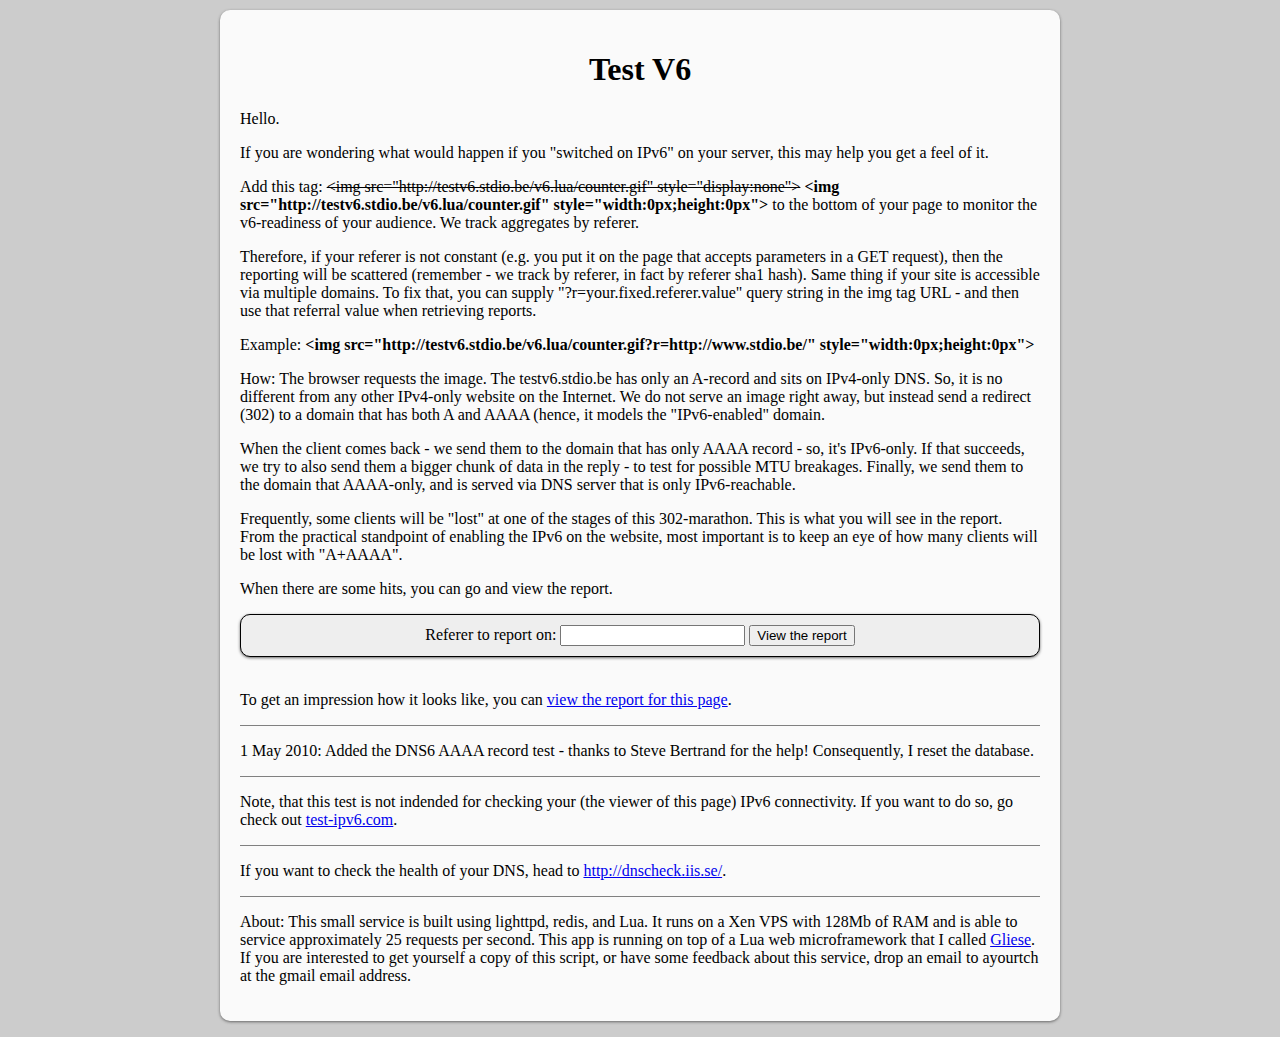
==== examples/m2-ipv6-test/lua/v6.lua.d/default_page.html @ 20385049 "Add the IPv6 test site" ====
<!DOCTYPE html PUBLIC "-//W3C//DTD HTML 4.01//EN"
"http://www.w3.org/TR/html4/strict.dtd">
<html lang="en">
<head>
  <title>Test V6</title>
  <meta http-equiv="Content-Type" content="text/html; charset=UTF-8">
  <link rel="stylesheet" href="css/demo.css" type="text/css" media="screen" charset="utf-8"> 
</head>
<body>

<div id="holder62">
<h1>Test V6</h1>

<p>
Hello. 
</p>
<p>
If you are wondering what would happen if you "switched on IPv6" on your server, this may help you get a feel of it.
</p>

<p>Add this tag: 
<strike title="Opera browser does not request the images with the 'display:none' style. Thanks to David Croft for noting this.">&lt;img src="http://testv6.stdio.be/v6.lua/counter.gif" style="display:none"&gt;</strike>
<b>&lt;img src="http://testv6.stdio.be/v6.lua/counter.gif" style="width:0px;height:0px"&gt; </b>
to the bottom of your page to monitor the v6-readiness of your audience.  We track aggregates by referer.
</p>
<p>
Therefore, if your referer is not constant (e.g. you put it on the page that accepts parameters in a GET request), then the reporting will be scattered (remember - we track by referer, in fact by referer sha1 hash). Same thing if your site is accessible via multiple domains. To fix that, you can supply "?r=your.fixed.referer.value" query string in the img tag URL - and then use that referral value when retrieving reports. 
</p>
<p>
Example: 
<b>&lt;img src="http://testv6.stdio.be/v6.lua/counter.gif?r=http://www.stdio.be/" style="width:0px;height:0px"&gt;</b>
</p>
<p>
How: The browser requests the image. The testv6.stdio.be has only an A-record and sits on IPv4-only DNS. So, it is no different from any other IPv4-only website on the Internet. We do not serve an image right away, but instead send a redirect (302) to a domain that has both A and AAAA (hence, it models the "IPv6-enabled" domain. 
</p>
<p>
When the client comes back - we send them to the domain that has only AAAA record - so, it's IPv6-only. If that succeeds, we try to also send them a bigger chunk of data in the reply - to test for possible MTU breakages. Finally, we send them to the domain that AAAA-only, and is served via DNS server that is only IPv6-reachable. 
</p>
<p>
Frequently, some clients will be "lost" at one of the stages of this 302-marathon. This is what you will see in the report.
From the practical standpoint of enabling the IPv6 on the website, most important is to keep an eye of how many clients will be lost with "A+AAAA". 
</p>
<p>
When there are some hits, you can go and view the report.
</p>

<div id="formdiv">
<form method="get" action="http://testv6.stdio.be/v6.lua/report">
Referer to report on: <input type="text" name="r">
<input type="submit" value="View the report">
</form>
</div>

<img src="http://testv6.stdio.be/v6.lua/counter.gif" style="width:0px;height:0px">
<p>
To get an impression how it looks like, you can <a href="http://testv6.stdio.be/v6.lua/report?r=http://testv6.stdio.be/v6.lua/">view the report for this page</a>.
</p>
<p></p>
<hr size="1" noshade="">
<p>
1 May 2010: Added the DNS6 AAAA record test - thanks to Steve Bertrand for the help! Consequently, I reset the database. 
</p>
<hr size="1" noshade="">
<p>
Note, that this test is not indended for checking your (the viewer of this page) IPv6 connectivity. If you want to do so, go check out <a href="http://test-ipv6.com/">test-ipv6.com</a>. 
</p>
<hr size="1" noshade="">
<p>
If you want to check the health of your DNS, head to <a href="http://dnscheck.iis.se/">http://dnscheck.iis.se/</a>.
</p>
<hr size="1" noshade="">
<p>
About: This small service is built using lighttpd, redis, and Lua. It runs on a Xen VPS with 128Mb of RAM and is able to service approximately 25 requests per second. 
This app is running on top of a Lua web microframework that I called <a href="http://github.com/ayourtch/gliese">Gliese</a>.
If you are interested to get yourself a copy of this script, or have some feedback about this service, drop an email to ayourtch at the gmail email address.
</p>
</div>
<p></p>

</body>
</html>
---- examples/m2-ipv6-test/lua/v6.lua.d/css/demo.css ----
body {
    background: #ccc;
    color: #000;
    margin: 10px 0 0 0;
    padding: 0;
    text-align: center;
}

#holder {
    -moz-border-radius: 10px;
    -webkit-border-radius: 10px;
    -webkit-box-shadow: 0 1px 3px #666;
    background: #fafafa;
    margin: 0 auto;
    width: 640px;
    height: 480px;
}

#holder62 {
    -moz-border-radius: 10px;
    -webkit-border-radius: 10px;
    -webkit-box-shadow: 0 1px 3px #666;
    border-radius: 10px;
    background: #fafafa;
    margin: auto auto;
    width: 62.5%;
    padding: 20px;
}

#formdiv {
    background-color: #eee; 
    padding: 10px; 
    width: auto; 
    border-radius: 10px; 
    border: 1px solid #000;
    -moz-border-radius: 10px;
    -webkit-border-radius: 10px;
    -webkit-box-shadow: 0 1px 3px #666;
}

p {
    text-align: left;
    /* margin: .5em 2em; */
}
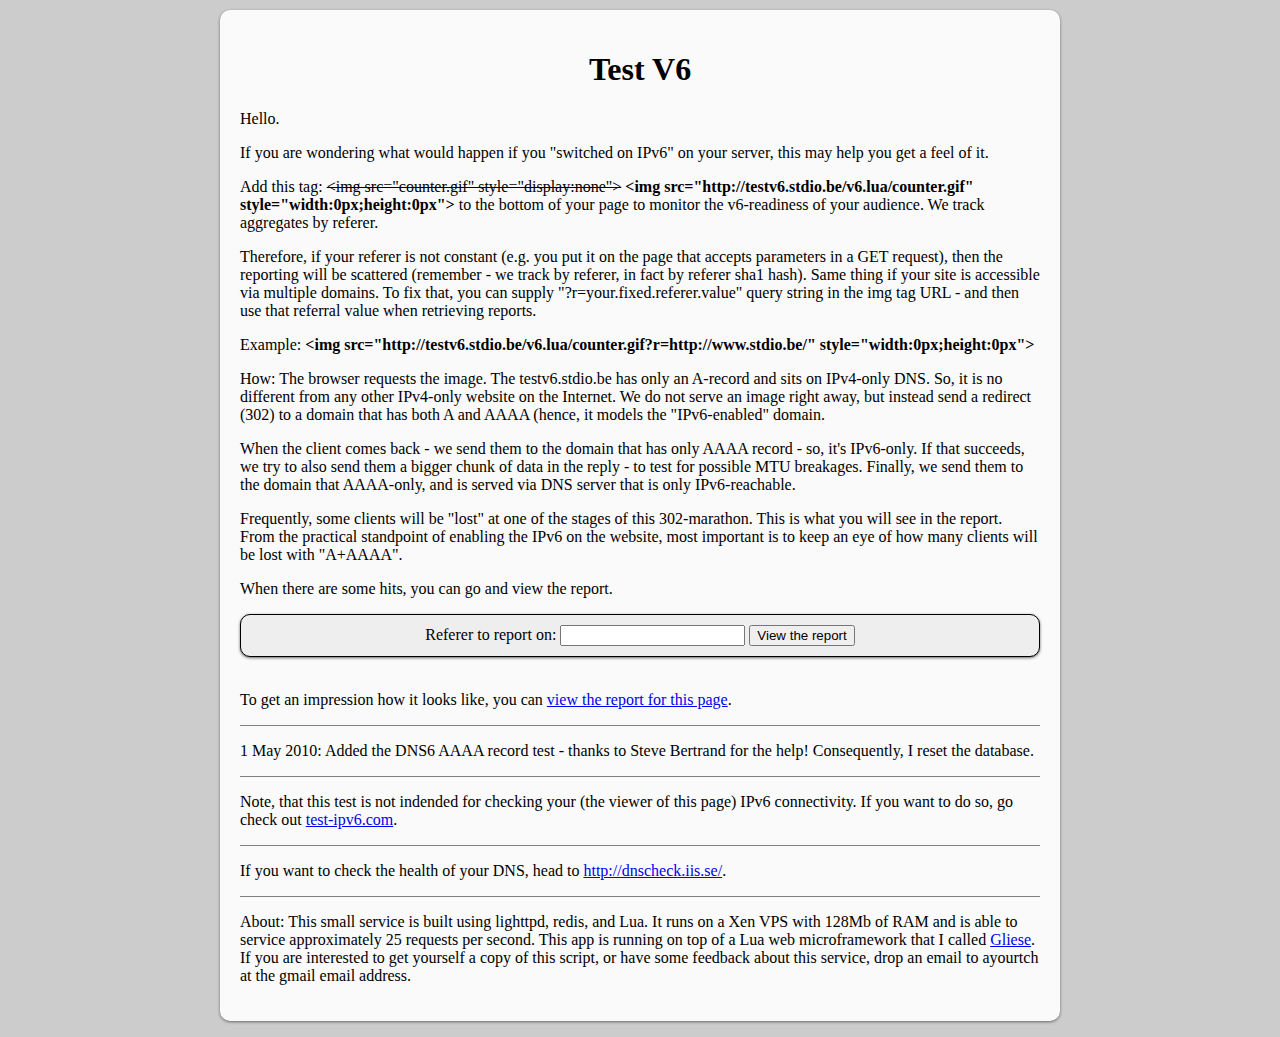
==== commit e8c32b8e: "fix up to use port 6767 where possible for testing" ====
--- a/examples/m2-ipv6-test/lua/v6.lua.d/default_page.html
+++ b/examples/m2-ipv6-test/lua/v6.lua.d/default_page.html
@@ -19,7 +19,7 @@
 </p>
 
 <p>Add this tag: 
-<strike title="Opera browser does not request the images with the 'display:none' style. Thanks to David Croft for noting this.">&lt;img src="http://testv6.stdio.be/v6.lua/counter.gif" style="display:none"&gt;</strike>
+<strike title="Opera browser does not request the images with the 'display:none' style. Thanks to David Croft for noting this.">&lt;img src="counter.gif" style="display:none"&gt;</strike>
 <b>&lt;img src="http://testv6.stdio.be/v6.lua/counter.gif" style="width:0px;height:0px"&gt; </b>
 to the bottom of your page to monitor the v6-readiness of your audience.  We track aggregates by referer.
 </p>
@@ -45,15 +45,15 @@
 </p>
 
 <div id="formdiv">
-<form method="get" action="http://testv6.stdio.be/v6.lua/report">
+<form method="get" action="report">
 Referer to report on: <input type="text" name="r">
 <input type="submit" value="View the report">
 </form>
 </div>
 
-<img src="http://testv6.stdio.be/v6.lua/counter.gif" style="width:0px;height:0px">
+<img src="counter.gif" style="width:0px;height:0px">
 <p>
-To get an impression how it looks like, you can <a href="http://testv6.stdio.be/v6.lua/report?r=http://testv6.stdio.be/v6.lua/">view the report for this page</a>.
+To get an impression how it looks like, you can <a href="report?r=http://testv6.stdio.be:6767/v6.lua/">view the report for this page</a>.
 </p>
 <p></p>
 <hr size="1" noshade="">
